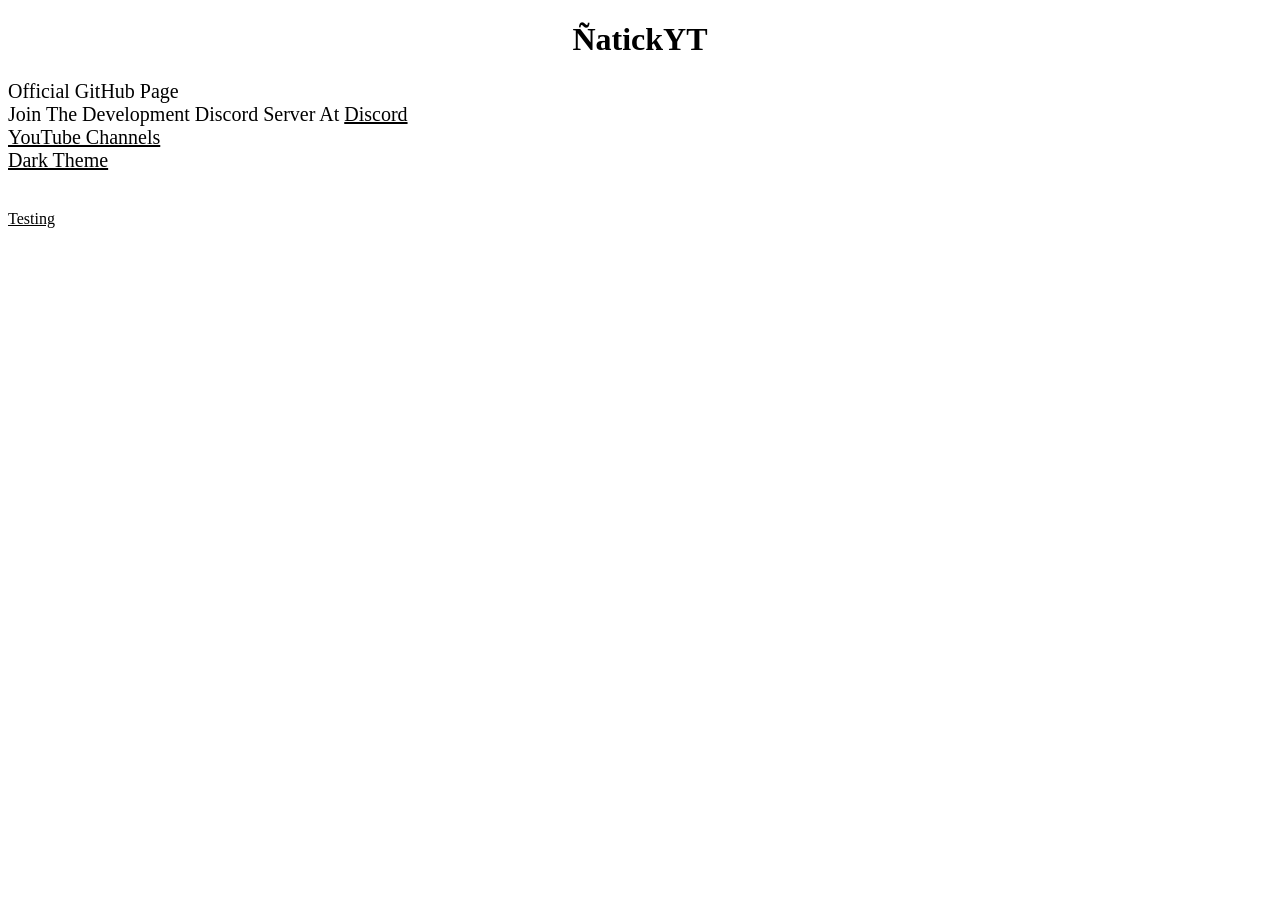
==== index.html @ 27e08e78 "Added Link To Testing" ====
<!DOCTYPE html>
<html>
  <head>
    <title>&Ntilde;atickYT's GitHub (Light Theme)</title>
    <style>
        body {
          background-color: white;
      }
        /* Header 1 */
        h1 {
          color: black;
          text-align: center;
      }
        /* Paragraphs */
        p {
          font-family: verdana;
          font-size: 20px;
          color: black;
      }
        /* Unvisited Links */
        a:link {
          color: black;
      }
        /* Visited Links */
        a:visited {
          color: black;
      }
        /* Mice On Links */
        a:hover {
          color: black;
      }
        /* Selected Links */
        a:active {
          color: black;
      }
    </style>
  </head>
  <body>
    <h1>&Ntilde;atickYT</h1>
    <p>Official GitHub Page
      <br>
    Join The Development Discord Server At <a href="https://discord.gg/fK8p2w7tuR" target="_blank">Discord</a>
      <br>
      <a href="YTL.html" rel="nofollow">YouTube Channels</a>
      <br>
      <a href="index_dark.html" rel="nofollow">Dark Theme</a></p>
      <br>
      <a href="Testing.html" rel="nofollow">Testing
  </body>
</html>
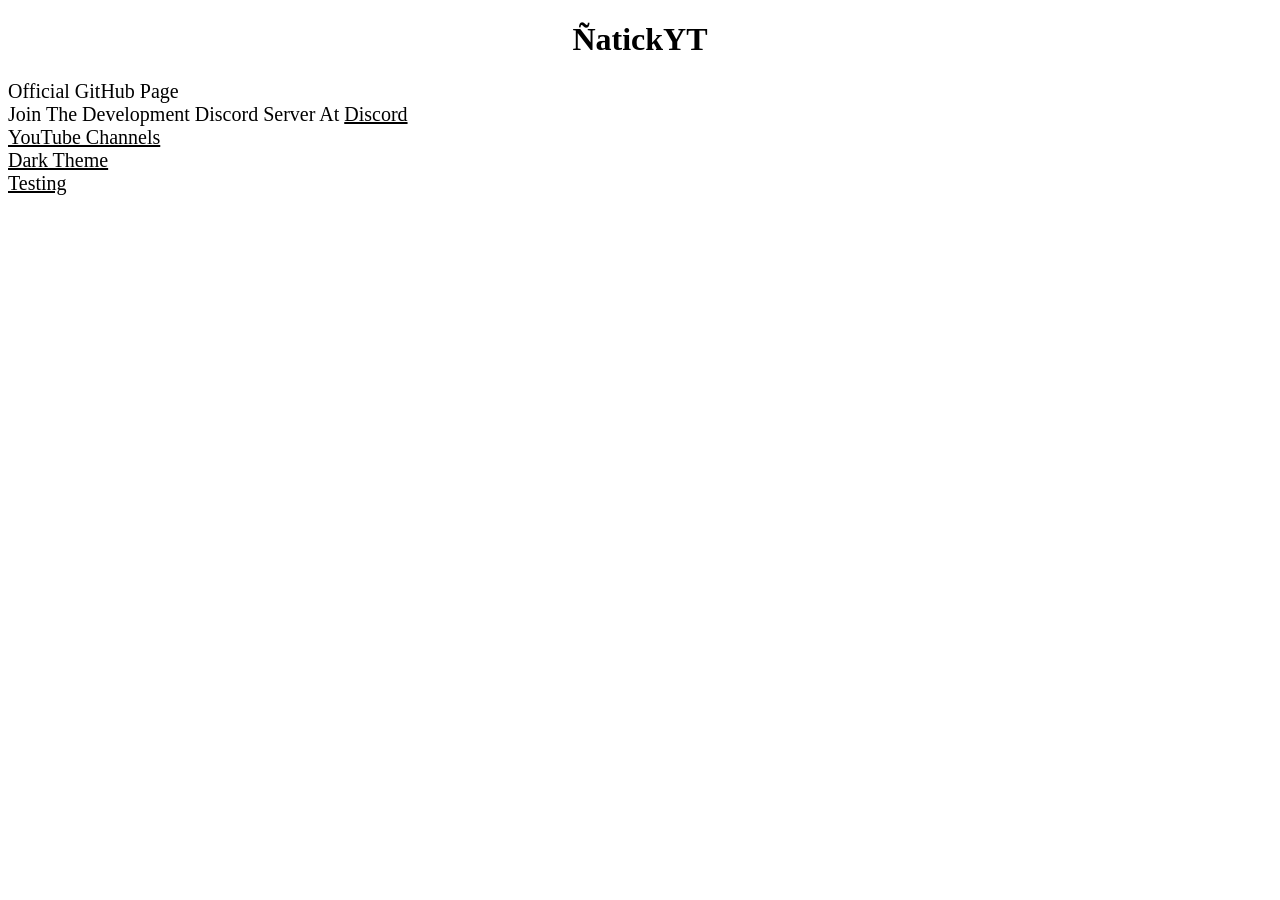
==== commit 9b39d998: "Update index.html" ====
--- a/index.html
+++ b/index.html
@@ -43,8 +43,8 @@
       <br>
       <a href="YTL.html" rel="nofollow">YouTube Channels</a>
       <br>
-      <a href="index_dark.html" rel="nofollow">Dark Theme</a></p>
+      <a href="index_dark.html" rel="nofollow">Dark Theme</a>
       <br>
-      <a href="Testing.html" rel="nofollow">Testing
+      <a href="Testing.html" rel="nofollow">Testing</a></p>
   </body>
 </html>
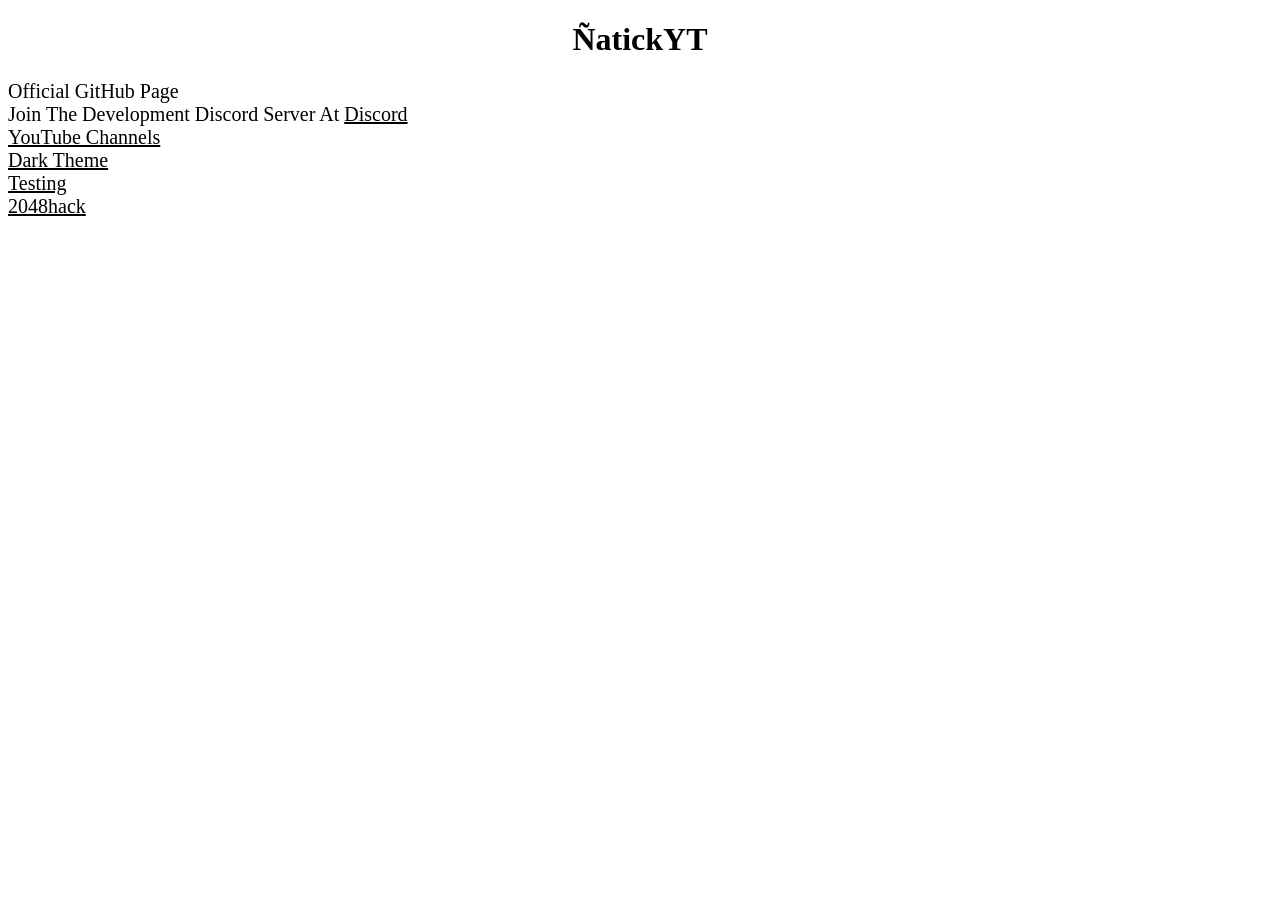
==== commit da2e2a8a: "Update index.html" ====
--- a/index.html
+++ b/index.html
@@ -2,6 +2,7 @@
 <html>
   <head>
     <title>&Ntilde;atickYT's GitHub (Light Theme)</title>
+    <link rel="icon" type="image/x-icon" href="/images/ÑP_29-5-22_YT_Pic.ico">
     <style>
         body {
           background-color: white;
@@ -45,6 +46,8 @@
       <br>
       <a href="index_dark.html" rel="nofollow">Dark Theme</a>
       <br>
-      <a href="Testing.html" rel="nofollow">Testing</a></p>
+      <a href="Testing.html" rel="nofollow">Testing</a>
+      <br>
+      <a href="https://natickyt.github.io/2048hack/" rel="nofollow">2048hack</a></p>
   </body>
 </html>
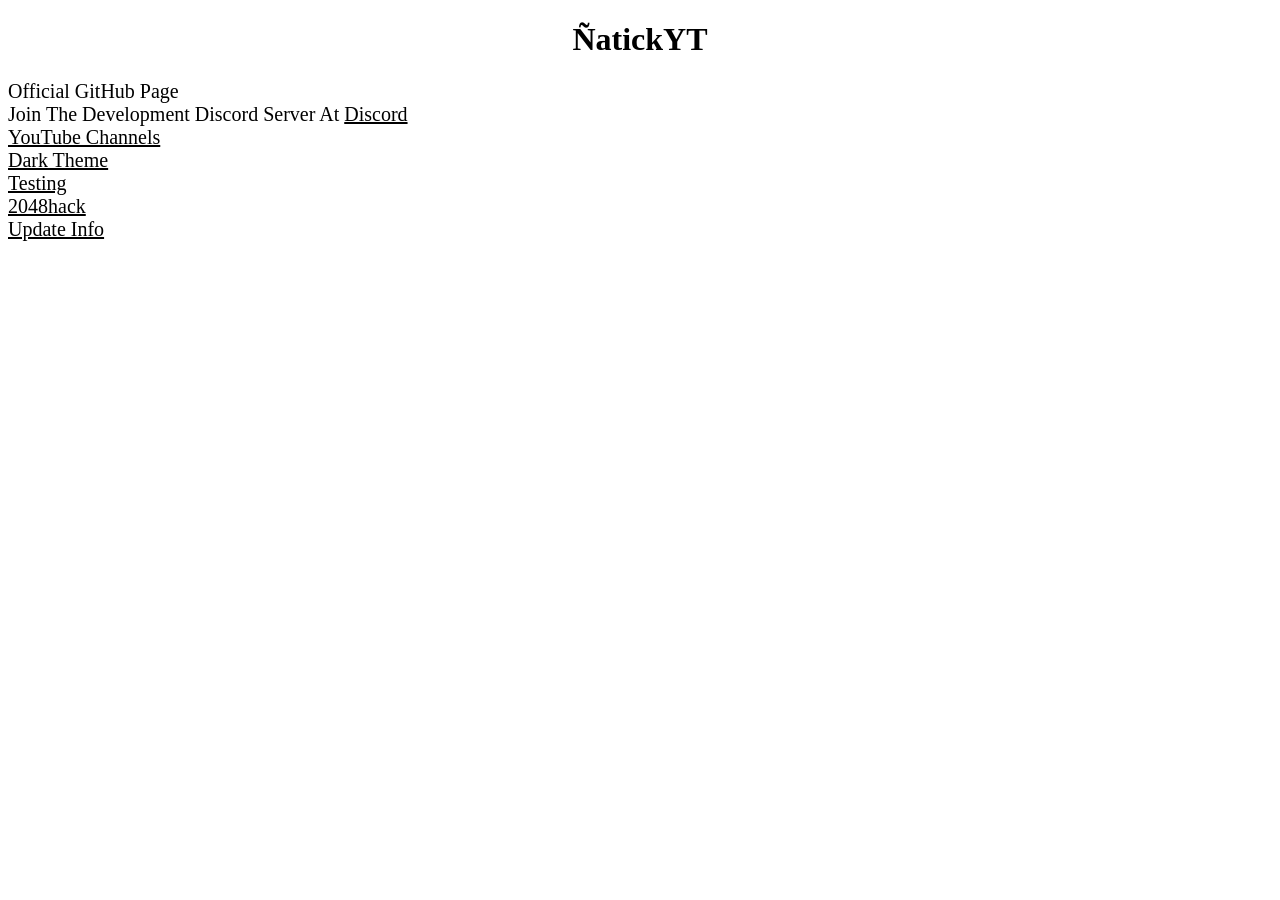
==== commit ac2fbed3: "Update index.html" ====
--- a/index.html
+++ b/index.html
@@ -48,6 +48,8 @@
       <br>
       <a href="Testing.html" rel="nofollow">Testing</a>
       <br>
-      <a href="https://natickyt.github.io/2048hack/" rel="nofollow">2048hack</a></p>
+      <a href="https://natickyt.github.io/2048hack/" rel="nofollow">2048hack</a>
+      <br>
+      <a href="https://natickyt.github.io/Update-Info/" rel="nofollow">Update Info</p>
   </body>
 </html>
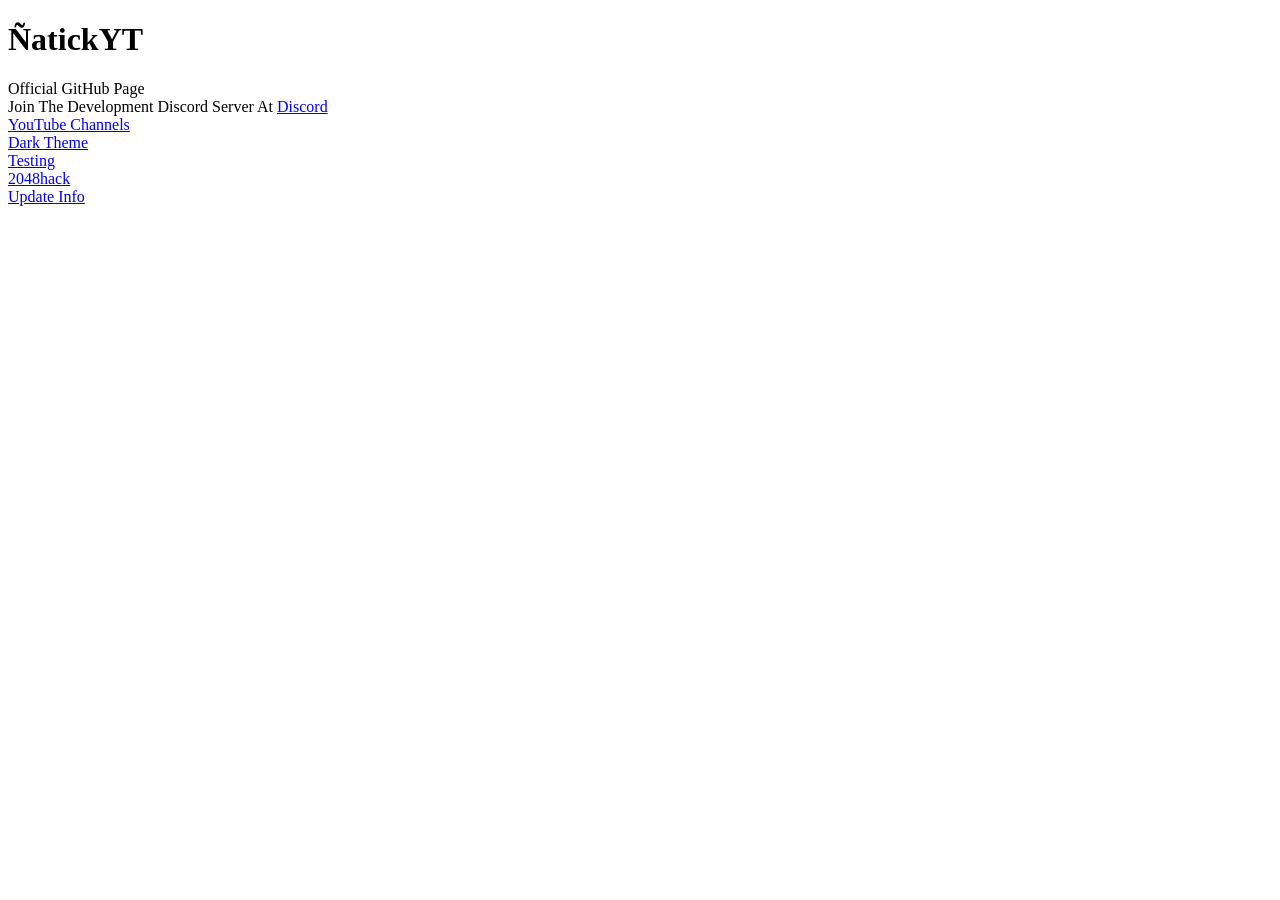
==== commit 7cc4a539: "Update index.html" ====
--- a/index.html
+++ b/index.html
@@ -3,38 +3,7 @@
   <head>
     <title>&Ntilde;atickYT's GitHub (Light Theme)</title>
     <link rel="icon" type="image/x-icon" href="/images/ÑP_29-5-22_YT_Pic.ico">
-    <style>
-        body {
-          background-color: white;
-      }
-        /* Header 1 */
-        h1 {
-          color: black;
-          text-align: center;
-      }
-        /* Paragraphs */
-        p {
-          font-family: verdana;
-          font-size: 20px;
-          color: black;
-      }
-        /* Unvisited Links */
-        a:link {
-          color: black;
-      }
-        /* Visited Links */
-        a:visited {
-          color: black;
-      }
-        /* Mice On Links */
-        a:hover {
-          color: black;
-      }
-        /* Selected Links */
-        a:active {
-          color: black;
-      }
-    </style>
+    <link rel="stylesheet" href="LT-Style.css">
   </head>
   <body>
     <h1>&Ntilde;atickYT</h1>
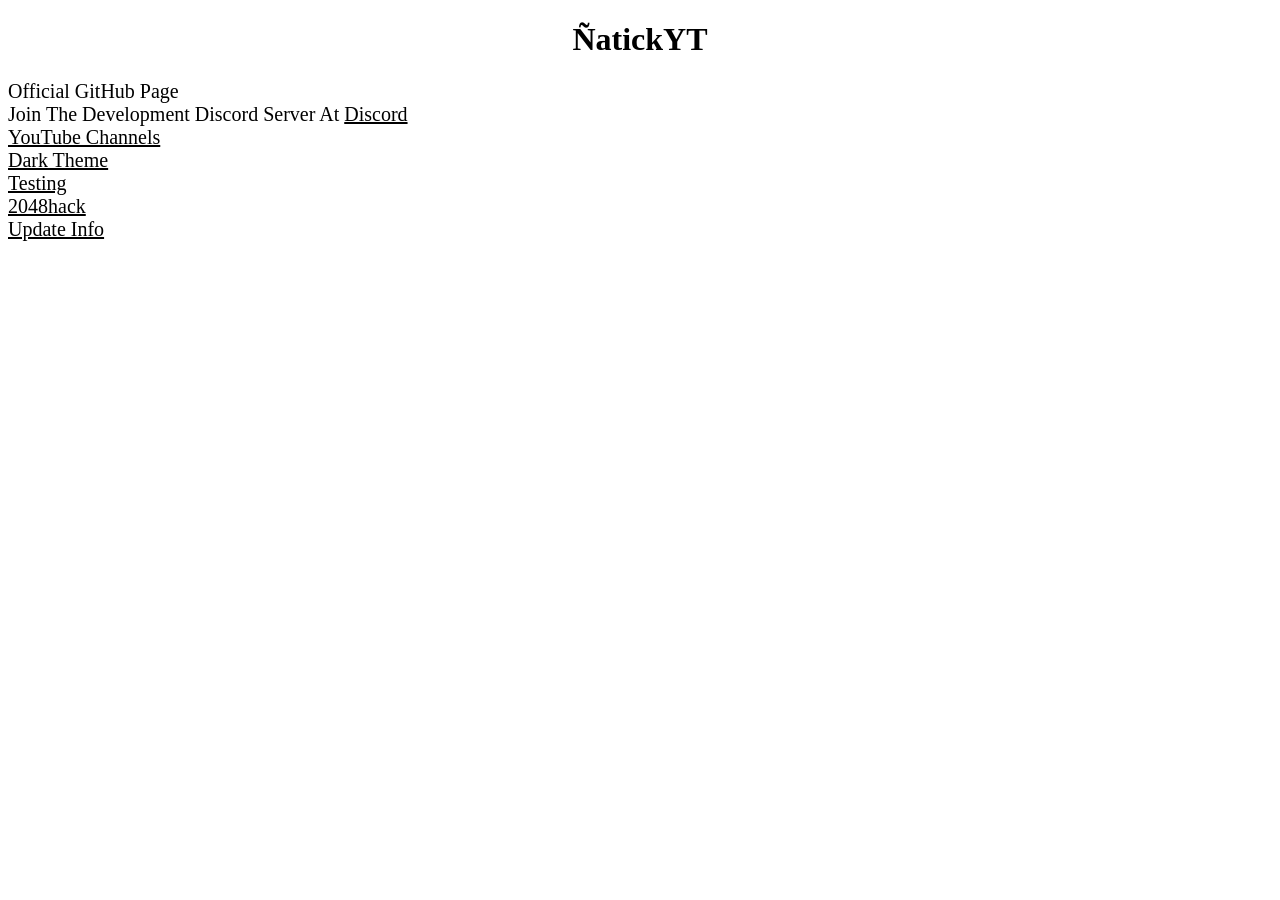
==== commit 59eb017e: "Try Fix Moving CSS From Being Part Of The File To Being An Independent File" ====
--- a/index.html
+++ b/index.html
@@ -3,7 +3,7 @@
   <head>
     <title>&Ntilde;atickYT's GitHub (Light Theme)</title>
     <link rel="icon" type="image/x-icon" href="/images/ÑP_29-5-22_YT_Pic.ico">
-    <link rel="stylesheet" href="LT-Style.css">
+    <link rel="stylesheet" href="/CSS/LT-Style.css">
   </head>
   <body>
     <h1>&Ntilde;atickYT</h1>
--- a/CSS/LT-Style.css
+++ b/CSS/LT-Style.css
@@ -0,0 +1,32 @@
+/* LT Stands For Light Theme */
+
+body {
+          background-color: white;
+      }
+        /* Header 1 */
+        h1 {
+          color: black;
+          text-align: center;
+      }
+        /* Paragraphs */
+        p {
+          font-family: verdana;
+          font-size: 20px;
+          color: black;
+      }
+        /* Unvisited Links */
+        a:link {
+          color: black;
+      }
+        /* Visited Links */
+        a:visited {
+          color: black;
+      }
+        /* Mice On Links */
+        a:hover {
+          color: black;
+      }
+        /* Selected Links */
+        a:active {
+          color: black;
+      }
